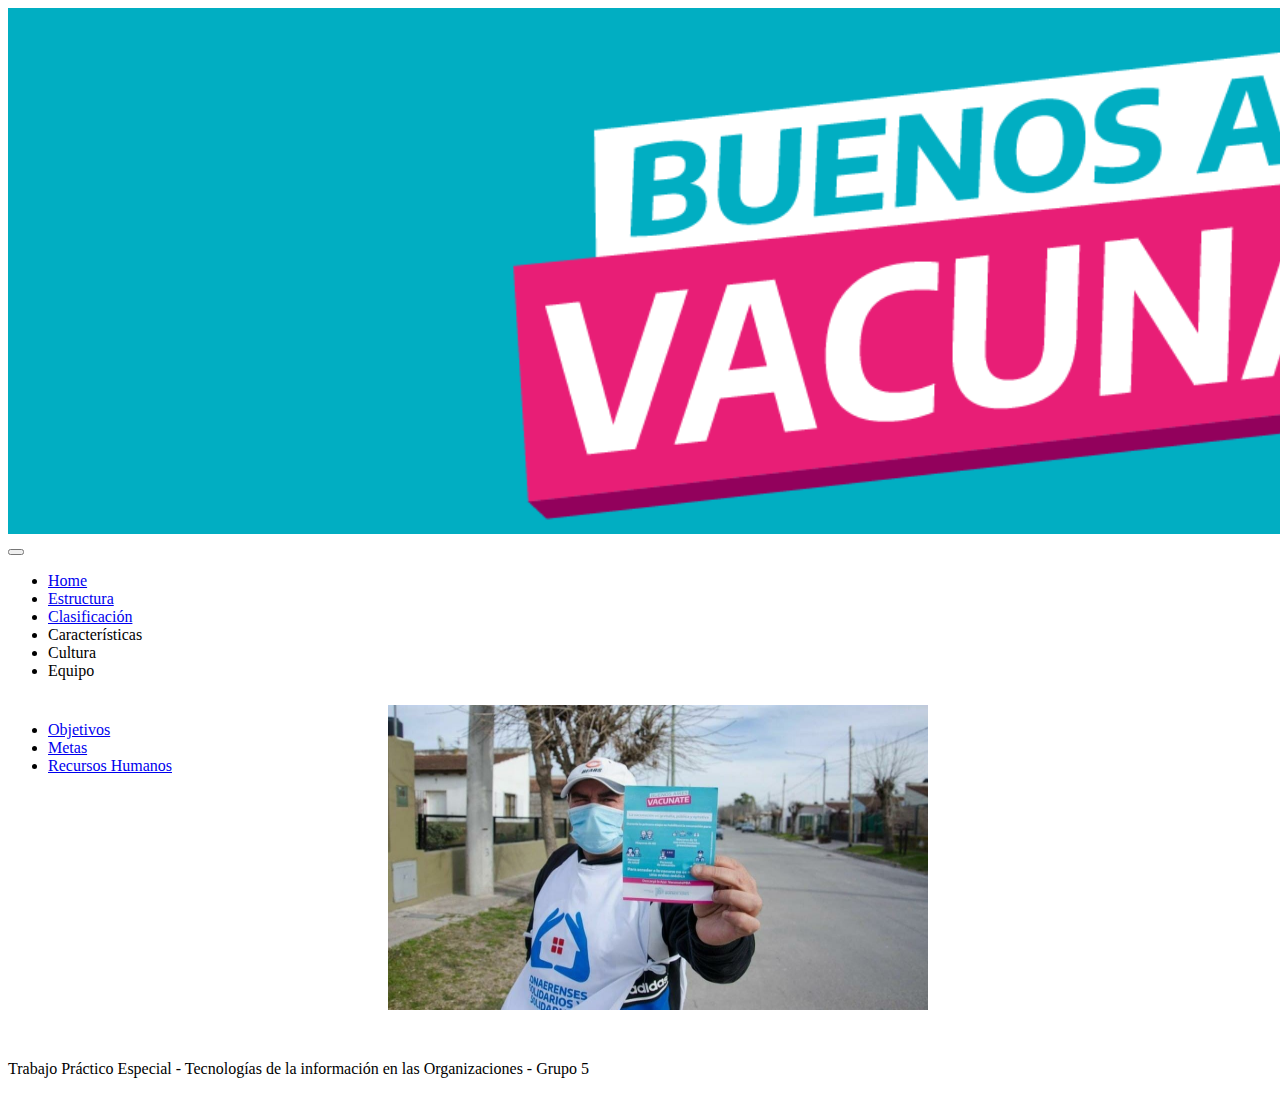
==== caracteristicas.html @ 232e7cbc "añadi parte de caracteristicas" ====
<!DOCTYPE html>
<html lang="en">
<head>
    <meta charset="UTF-8">
    <meta http-equiv="X-UA-Compatible" content="IE=edge">
    <meta name="viewport" content="width=device-width, initial-scale=1.0">
    <link href="https://fonts.googleapis.com/icon?family=Material+Icons" rel="stylesheet">
    <link href="https://cdn.jsdelivr.net/npm/bootstrap@5.1.1/dist/css/bootstrap.min.css" rel="stylesheet" integrity="sha384-F3w7mX95PdgyTmZZMECAngseQB83DfGTowi0iMjiWaeVhAn4FJkqJByhZMI3AhiU" crossorigin="anonymous">
    <link rel="stylesheet" href="css/style.css">
    <title>Características</title>
</head>
<body class="cuerpo">
    <div class="container w-75 mt-3">
        <img class="w-100" src="./images/header.png" alt="encabezado">
        <nav class="navbar navbar-expand-lg navbar-light bg-light mt-3" >
            <div class="container-fluid">
                    <button class="navbar-toggler" type="button" data-bs-toggle="collapse" data-bs-target="#navbarNav" aria-controls="navbarNav" aria-expanded="false" aria-label="Toggle navigation">
                    <span class="navbar-toggler-icon"></span>
                </button>
                <div class="collapse navbar-collapse justify-content-around" id="navbarNav">
                    <ul class="navbar-nav">
                        <li class="nav-item">
                            <a class="nav-link active" aria-current="page" href="./index.html">Home</a>
                        </li>
                        <li class="nav-item">
                            <a class="nav-link" href="estructura.html">Estructura</a>
                        </li>
                        <li class="nav-item">
                            <a class="nav-link" href="#">Clasificación</a>
                        </li>
                        <li class="nav-item">
                            <a class="nav-link">Características</a>
                        </li>
                        <li class="nav-item">
                            <a class="nav-link">Cultura</a>
                        </li>
                        <li class="nav-item">
                            <a class="nav-link">Equipo</a>
                        </li>
                    </ul>
                </div>
            </div>
        </nav>  
    <div>
    <div class="container" id="menu">
        <div>
            <ul class="navbar-nav">
                <li><a href="caracteristicas/objetivos.html" class="btn btn-info mt-5">Objetivos</a></li>
                <li><a href="caracteristicas/metas.html" class="btn btn-info mt-1">Metas</a></li>
                <li><a href="caracteristicas/recursoshumanos.html" class="btn btn-info mt-1" >Recursos Humanos</a></li>
            </ul>
        </div>
        <div>
            <img src="images/vacunacionn.jpeg" alt="" class="img-caracteristicas">
        </div>
    </div>
    
  
    <footer class="p-3 mb-2 bg-info text-white mt-5">
        <p class="text-center mb-0">Trabajo Práctico Especial - Tecnologías de la información en las Organizaciones - Grupo 5</p>
    </footer>
    <script src="https://cdn.jsdelivr.net/npm/bootstrap@5.1.1/dist/js/bootstrap.bundle.min.js" integrity="sha384-/bQdsTh/da6pkI1MST/rWKFNjaCP5gBSY4sEBT38Q/9RBh9AH40zEOg7Hlq2THRZ" crossorigin="anonymous"></script>

</body>
</html>
---- css/style.css ----
.pie{
    visibility: visible;
    background-color: rgb(20,159,181);
    color: white;
    display: flex;
    justify-content: space-between;
}
#menu.container{
    display: flex;
    flex-direction: row;
    margin-top: 25px;
}
.img-caracteristicas{
    width: 50%;
    height: 90%;
    margin-left:20%;
}
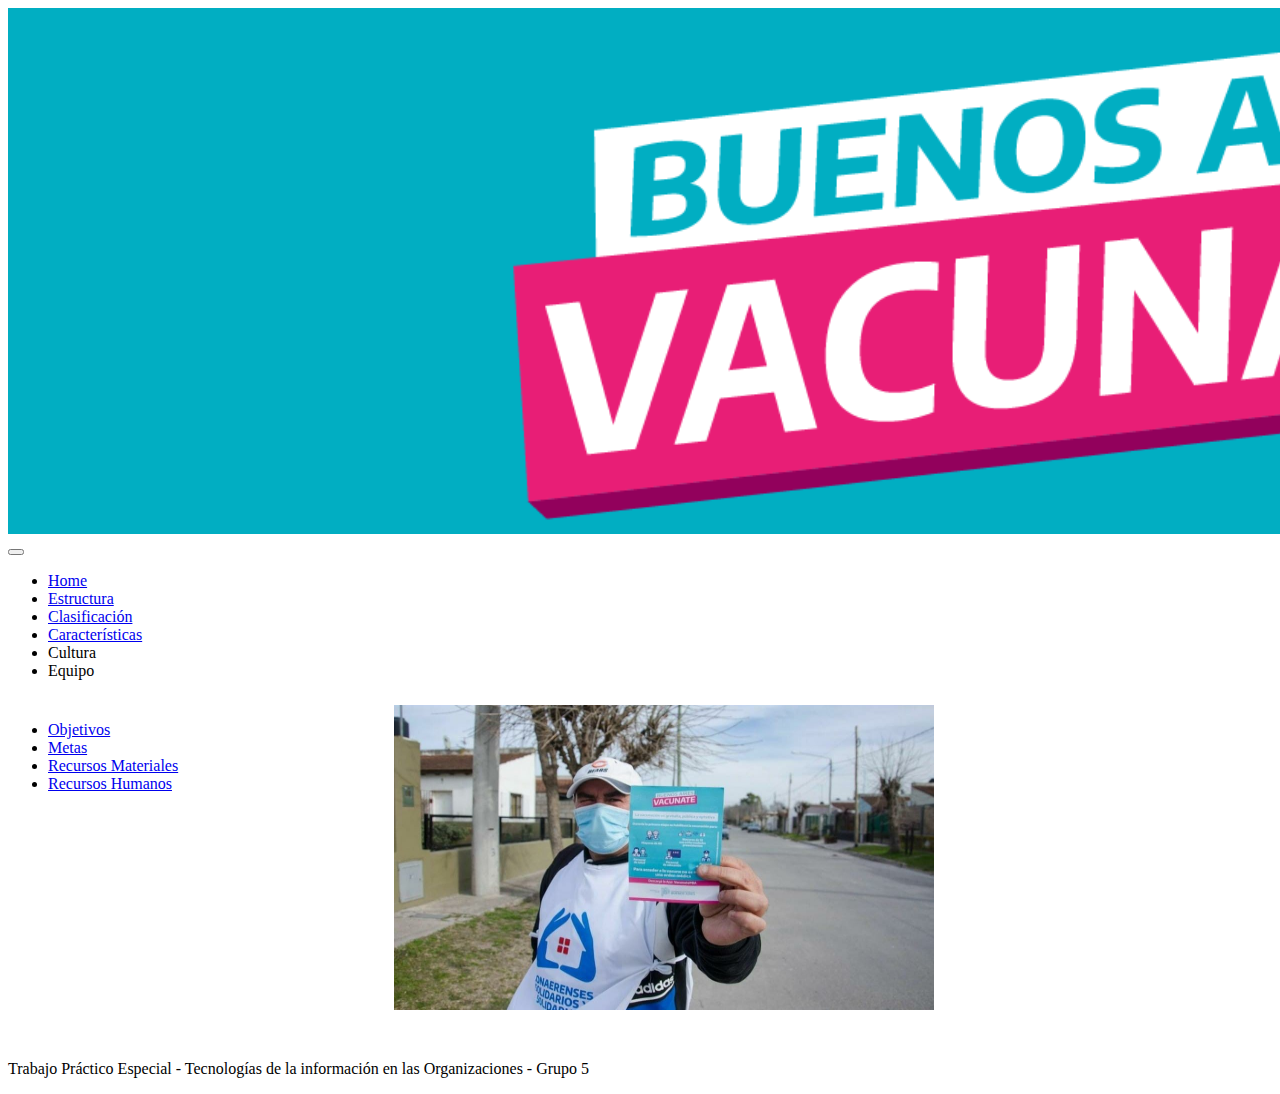
==== commit 477c2315: "nueva rama" ====
--- a/caracteristicas.html
+++ b/caracteristicas.html
@@ -26,10 +26,10 @@
                             <a class="nav-link" href="estructura.html">Estructura</a>
                         </li>
                         <li class="nav-item">
-                            <a class="nav-link" href="#">Clasificación</a>
+                            <a class="nav-link" href="clasificacion.hmtl">Clasificación</a>
                         </li>
                         <li class="nav-item">
-                            <a class="nav-link">Características</a>
+                            <a class="nav-link" href="caracteristicas.html">Características</a>
                         </li>
                         <li class="nav-item">
                             <a class="nav-link">Cultura</a>
@@ -47,6 +47,7 @@
             <ul class="navbar-nav">
                 <li><a href="caracteristicas/objetivos.html" class="btn btn-info mt-5">Objetivos</a></li>
                 <li><a href="caracteristicas/metas.html" class="btn btn-info mt-1">Metas</a></li>
+                <li><a href="caracteristicas/recursosMateriales.html" class="btn btn-info mt-1" >Recursos Materiales</a></li>
                 <li><a href="caracteristicas/recursoshumanos.html" class="btn btn-info mt-1" >Recursos Humanos</a></li>
             </ul>
         </div>
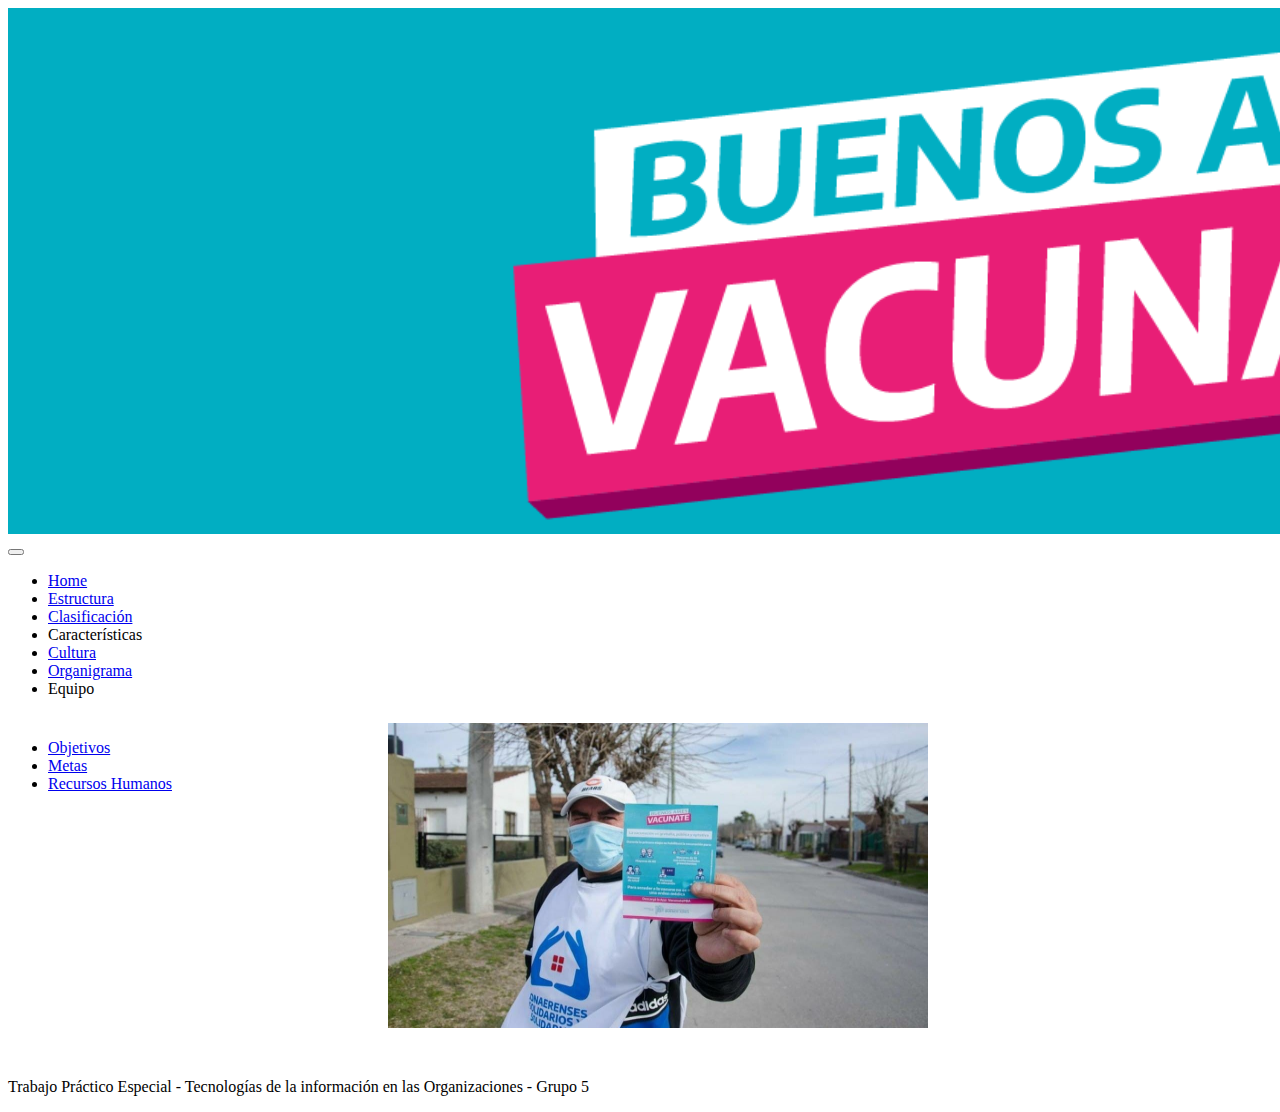
==== commit cbb71015: "Agregadas secciones cultura y organigrama" ====
--- a/caracteristicas.html
+++ b/caracteristicas.html
@@ -26,13 +26,16 @@
                             <a class="nav-link" href="estructura.html">Estructura</a>
                         </li>
                         <li class="nav-item">
-                            <a class="nav-link" href="clasificacion.hmtl">Clasificación</a>
+                            <a class="nav-link" href="#">Clasificación</a>
                         </li>
                         <li class="nav-item">
-                            <a class="nav-link" href="caracteristicas.html">Características</a>
+                            <a class="nav-link">Características</a>
                         </li>
                         <li class="nav-item">
-                            <a class="nav-link">Cultura</a>
+                            <a class="nav-link" href="cultura.html">Cultura</a>
+                        </li>
+                        <li class="nav-item">
+                            <a class="nav-link" href="organigrama.html">Organigrama</a>
                         </li>
                         <li class="nav-item">
                             <a class="nav-link">Equipo</a>
@@ -47,7 +50,6 @@
             <ul class="navbar-nav">
                 <li><a href="caracteristicas/objetivos.html" class="btn btn-info mt-5">Objetivos</a></li>
                 <li><a href="caracteristicas/metas.html" class="btn btn-info mt-1">Metas</a></li>
-                <li><a href="caracteristicas/recursosMateriales.html" class="btn btn-info mt-1" >Recursos Materiales</a></li>
                 <li><a href="caracteristicas/recursoshumanos.html" class="btn btn-info mt-1" >Recursos Humanos</a></li>
             </ul>
         </div>
